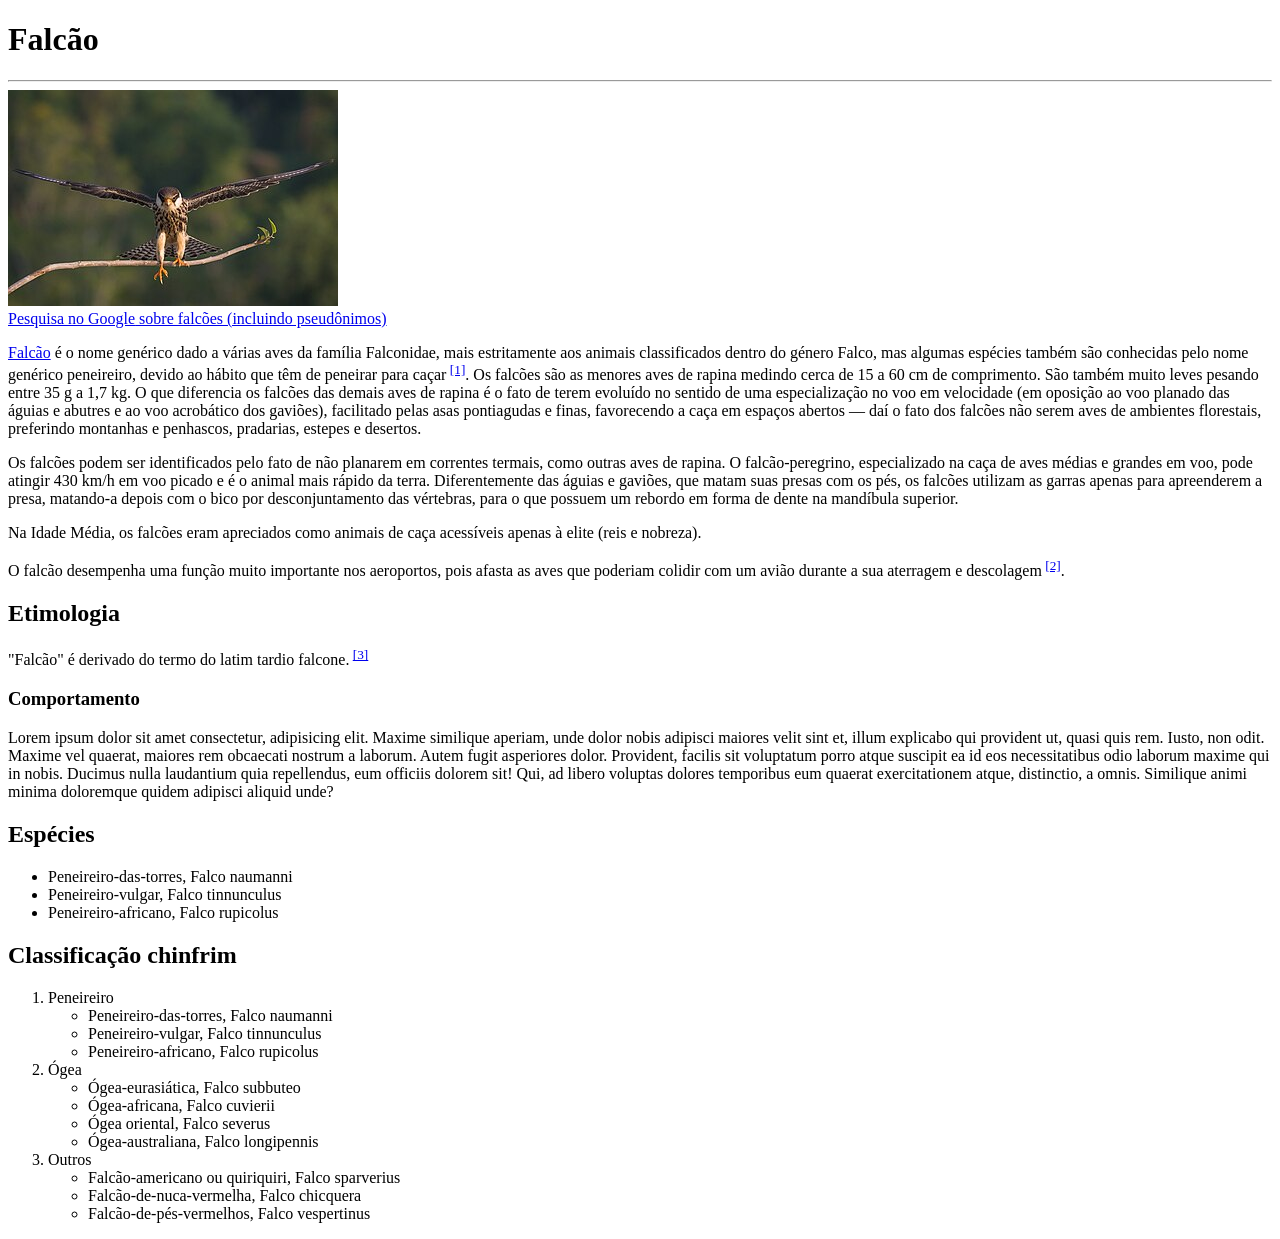
==== Personal_Notes/3_Semântica/Exercícios/Falcões.html @ f87d8fb9 "Tópico 3: Semântica     a. Elementos         - Block vs Inline         - Div vs Span         - Outro" ====
<!DOCTYPE html>

<html>

<head>
  <title>Falcões - Um" exercício</title>
</head>

<body>
  <h1>Falcão</h1>
  <hr>
  <div>
    <img src="Falcão.png" alt="Falcão">
  </div>
  <a href="https://www.google.com/search?q=falc%C3%A3o&oq=falc%C3%A3o&gs_lcrp=EgZjaHJvbWUyDAgAEEUYORixAxiABDINCAEQABiDARixAxiABDIKCAIQABixAxiABDINCAMQABiDARixAxiABDIKCAQQABixAxiABDIHCAUQABiABDIHCAYQABiABDIHCAcQABiABNIBBzczNmowajSoAgCwAgE&sourceid=chrome&ie=UTF-8">Pesquisa
    no <span>Google</span> sobre falcões (incluindo pseudônimos)</a>
  <p>
    <a href="https://pt.wikipedia.org/wiki/Falc%C3%A3o">Falcão</a> é o nome genérico dado a várias aves da família Falconidae, mais estritamente aos animais classificados dentro do género Falco, mas algumas espécies também são conhecidas pelo nome genérico peneireiro, devido ao hábito que têm de peneirar para caçar<sup> <a href="https://pt.wikipedia.org/wiki/Falc%C3%A3o#cite_note-1"> [1]</a></sup>. Os falcões são as menores aves de rapina medindo cerca de 15 a 60 cm de comprimento. São também muito leves pesando entre 35 g a 1,7 kg. O que diferencia os falcões das demais aves de rapina é o fato de terem evoluído no sentido de uma especialização no voo em velocidade (em oposição ao voo planado das águias e abutres e ao voo acrobático dos gaviões), facilitado pelas asas pontiagudas e finas, favorecendo a caça em espaços abertos — daí o fato dos falcões não serem aves de ambientes florestais, preferindo montanhas e penhascos, pradarias, estepes e desertos.
  </p>
  <p>
    Os falcões podem ser identificados pelo fato de não planarem em correntes termais, como outras aves de rapina. O falcão-peregrino, especializado na caça de aves médias e grandes em voo, pode atingir 430 km/h em voo picado e é o animal mais rápido da terra. Diferentemente das águias e gaviões, que matam suas presas com os pés, os falcões utilizam as garras apenas para apreenderem a presa, matando-a depois com o bico por desconjuntamento das vértebras, para o que possuem um rebordo em forma de dente na mandíbula superior.
  </p>
  <p>
    Na Idade Média, os falcões eram apreciados como animais de caça acessíveis apenas à elite (reis e nobreza).
  </p>
  <p>
    O falcão desempenha uma função muito importante nos aeroportos, pois afasta as aves que poderiam colidir com um avião durante a sua aterragem e descolagem<sup> <a href="https://pt.wikipedia.org/wiki/Falc%C3%A3o#cite_note-2"> [2]</a></sup>.
  </p>

  <h2>Etimologia</h2>
  <p>"Falcão" é derivado do termo do latim tardio falcone.<sup> <a href="https://pt.wikipedia.org/wiki/Falc%C3%A3o#cite_note-3"> [3]</a></sup></p>

  <h3>Comportamento</h3>
  <p>
    Lorem ipsum dolor sit amet consectetur, adipisicing elit. Maxime similique aperiam, unde dolor nobis adipisci
    maiores velit sint et, illum explicabo qui provident ut, quasi quis rem. Iusto, non odit. Maxime vel quaerat,
    maiores rem obcaecati nostrum a laborum. Autem fugit asperiores dolor. Provident, facilis sit voluptatum porro atque suscipit ea id eos necessitatibus odio laborum maxime qui in nobis. Ducimus nulla laudantium quia repellendus, eum officiis dolorem sit! Qui, ad libero voluptas dolores temporibus eum quaerat exercitationem atque, distinctio, a omnis. Similique animi minima doloremque quidem adipisci aliquid unde?
  </p>

  <h2>Espécies</h2>
  <ul>
    <li>Peneireiro-das-torres, Falco naumanni</li>
    <li>Peneireiro-vulgar, Falco tinnunculus</li>
    <li>Peneireiro-africano, Falco rupicolus</li>
  </ul>

  <h2>Classificação chinfrim</h2>
  <ol>
    <li>
      Peneireiro
      <ul>
        <li>Peneireiro-das-torres, Falco naumanni</li>
        <li>Peneireiro-vulgar, Falco tinnunculus</li>
        <li>Peneireiro-africano, Falco rupicolus</li>
      </ul>
    </li>
    <li>
      Ógea
      <ul>
        <li>Ógea-eurasiática, Falco subbuteo</li>
        <li>Ógea-africana, Falco cuvierii</li>
        <li>Ógea oriental, Falco severus</li>
        <li>Ógea-australiana, Falco longipennis</li>
      </ul>
    </li>
    <li>
      Outros
      <ul>
        <li>Falcão-americano ou quiriquiri, Falco sparverius</li>
        <li>Falcão-de-nuca-vermelha, Falco chicquera</li>
        <li>Falcão-de-pés-vermelhos, Falco vespertinus</li>
      </ul>
    </li>
  </ol>
</body>

</html>
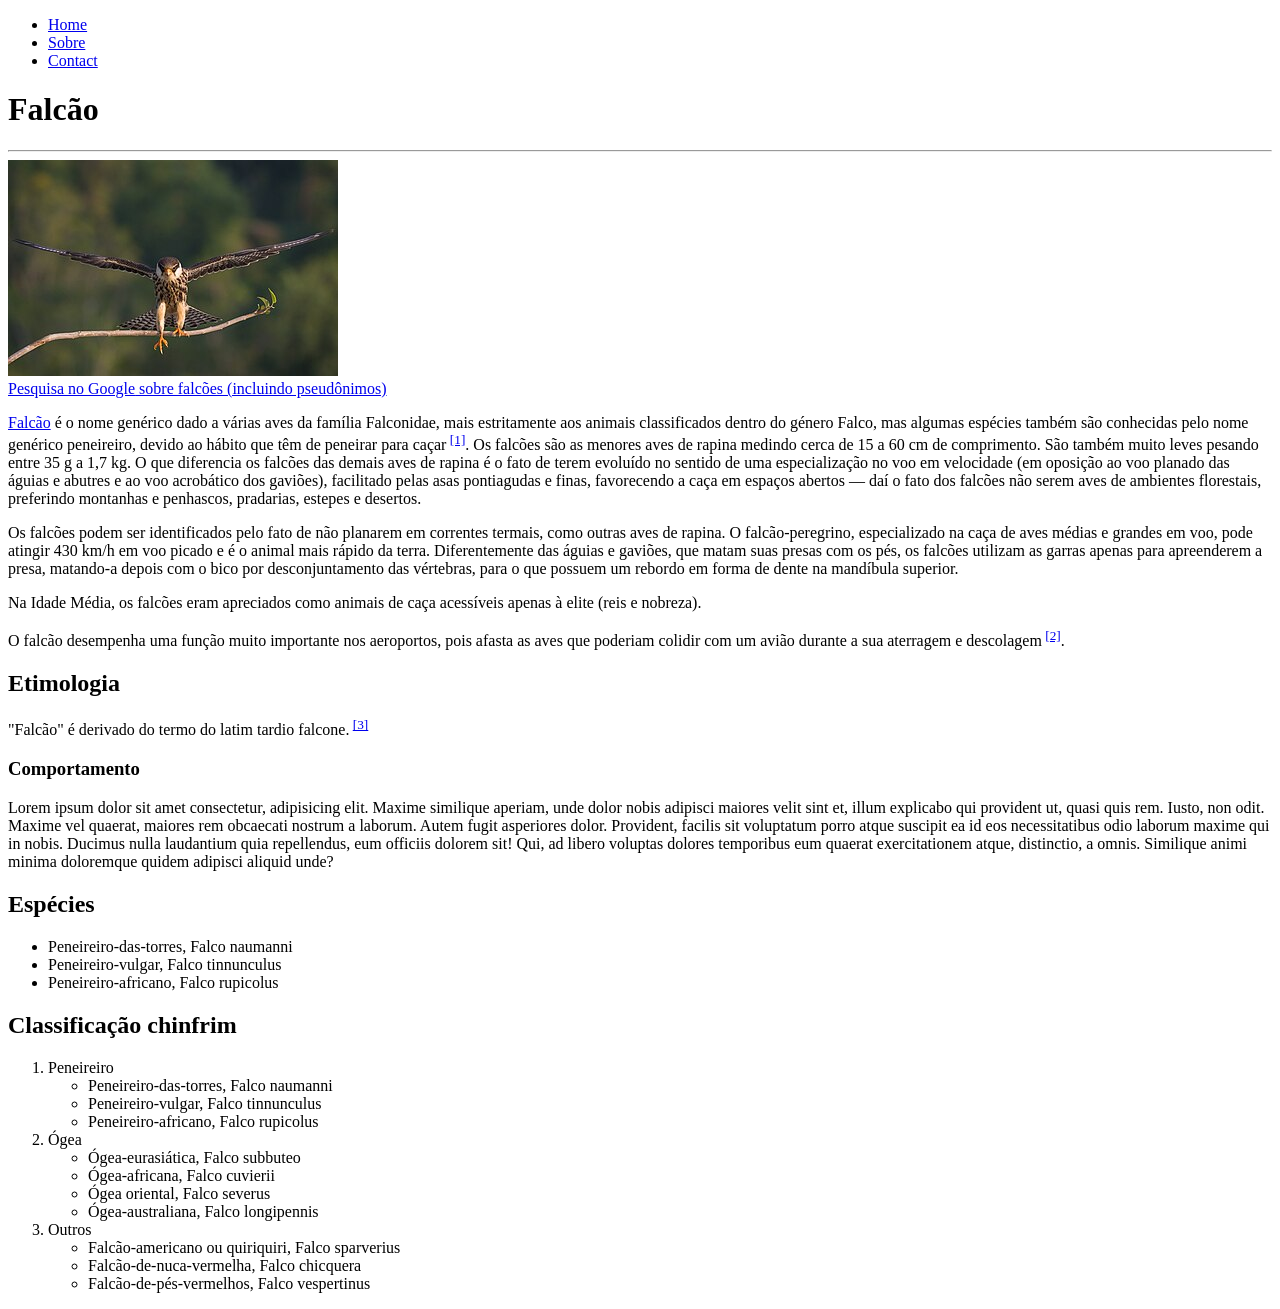
==== commit 275aaeca: "Notas: Semântica     a. Importância da Semântica     b. Elementos semânticos         i.      main" ====
--- a/Personal_Notes/3_Semântica/Exercícios/Falcões.html
+++ b/Personal_Notes/3_Semântica/Exercícios/Falcões.html
@@ -7,71 +7,80 @@
 </head>
 
 <body>
-  <h1>Falcão</h1>
-  <hr>
-  <div>
-    <img src="Falcão.png" alt="Falcão">
-  </div>
-  <a href="https://www.google.com/search?q=falc%C3%A3o&oq=falc%C3%A3o&gs_lcrp=EgZjaHJvbWUyDAgAEEUYORixAxiABDINCAEQABiDARixAxiABDIKCAIQABixAxiABDINCAMQABiDARixAxiABDIKCAQQABixAxiABDIHCAUQABiABDIHCAYQABiABDIHCAcQABiABNIBBzczNmowajSoAgCwAgE&sourceid=chrome&ie=UTF-8">Pesquisa
-    no <span>Google</span> sobre falcões (incluindo pseudônimos)</a>
-  <p>
-    <a href="https://pt.wikipedia.org/wiki/Falc%C3%A3o">Falcão</a> é o nome genérico dado a várias aves da família Falconidae, mais estritamente aos animais classificados dentro do género Falco, mas algumas espécies também são conhecidas pelo nome genérico peneireiro, devido ao hábito que têm de peneirar para caçar<sup> <a href="https://pt.wikipedia.org/wiki/Falc%C3%A3o#cite_note-1"> [1]</a></sup>. Os falcões são as menores aves de rapina medindo cerca de 15 a 60 cm de comprimento. São também muito leves pesando entre 35 g a 1,7 kg. O que diferencia os falcões das demais aves de rapina é o fato de terem evoluído no sentido de uma especialização no voo em velocidade (em oposição ao voo planado das águias e abutres e ao voo acrobático dos gaviões), facilitado pelas asas pontiagudas e finas, favorecendo a caça em espaços abertos — daí o fato dos falcões não serem aves de ambientes florestais, preferindo montanhas e penhascos, pradarias, estepes e desertos.
-  </p>
-  <p>
-    Os falcões podem ser identificados pelo fato de não planarem em correntes termais, como outras aves de rapina. O falcão-peregrino, especializado na caça de aves médias e grandes em voo, pode atingir 430 km/h em voo picado e é o animal mais rápido da terra. Diferentemente das águias e gaviões, que matam suas presas com os pés, os falcões utilizam as garras apenas para apreenderem a presa, matando-a depois com o bico por desconjuntamento das vértebras, para o que possuem um rebordo em forma de dente na mandíbula superior.
-  </p>
-  <p>
-    Na Idade Média, os falcões eram apreciados como animais de caça acessíveis apenas à elite (reis e nobreza).
-  </p>
-  <p>
-    O falcão desempenha uma função muito importante nos aeroportos, pois afasta as aves que poderiam colidir com um avião durante a sua aterragem e descolagem<sup> <a href="https://pt.wikipedia.org/wiki/Falc%C3%A3o#cite_note-2"> [2]</a></sup>.
-  </p>
+  <nav>
+    <ul>
+      <li> <a href="home">Home</a> </li>
+      <li> <a href="about">Sobre</a> </li>
+      <li> <a href="contact">Contact</a> </li>
+    </ul>
+  </nav>
+  <main>
+    <h1>Falcão</h1>
+    <hr>
+    <div>
+      <img src="Falcão.png" alt="Falcão">
+    </div>
+    <a href="https://www.google.com/search?q=falc%C3%A3o&oq=falc%C3%A3o&gs_lcrp=EgZjaHJvbWUyDAgAEEUYORixAxiABDINCAEQABiDARixAxiABDIKCAIQABixAxiABDINCAMQABiDARixAxiABDIKCAQQABixAxiABDIHCAUQABiABDIHCAYQABiABDIHCAcQABiABNIBBzczNmowajSoAgCwAgE&sourceid=chrome&ie=UTF-8">Pesquisa
+      no <span>Google</span> sobre falcões (incluindo pseudônimos)</a>
+    <p>
+      <a href="https://pt.wikipedia.org/wiki/Falc%C3%A3o">Falcão</a> é o nome genérico dado a várias aves da família Falconidae, mais estritamente aos animais classificados dentro do género Falco, mas algumas espécies também são conhecidas pelo nome genérico peneireiro, devido ao hábito que têm de peneirar para caçar<sup> <a href="https://pt.wikipedia.org/wiki/Falc%C3%A3o#cite_note-1"> [1]</a></sup>. Os falcões são as menores aves de rapina medindo cerca de 15 a 60 cm de comprimento. São também muito leves pesando entre 35 g a 1,7 kg. O que diferencia os falcões das demais aves de rapina é o fato de terem evoluído no sentido de uma especialização no voo em velocidade (em oposição ao voo planado das águias e abutres e ao voo acrobático dos gaviões), facilitado pelas asas pontiagudas e finas, favorecendo a caça em espaços abertos — daí o fato dos falcões não serem aves de ambientes florestais, preferindo montanhas e penhascos, pradarias, estepes e desertos.
+    </p>
+    <p>
+      Os falcões podem ser identificados pelo fato de não planarem em correntes termais, como outras aves de rapina. O falcão-peregrino, especializado na caça de aves médias e grandes em voo, pode atingir 430 km/h em voo picado e é o animal mais rápido da terra. Diferentemente das águias e gaviões, que matam suas presas com os pés, os falcões utilizam as garras apenas para apreenderem a presa, matando-a depois com o bico por desconjuntamento das vértebras, para o que possuem um rebordo em forma de dente na mandíbula superior.
+    </p>
+    <p>
+      Na Idade Média, os falcões eram apreciados como animais de caça acessíveis apenas à elite (reis e nobreza).
+    </p>
+    <p>
+      O falcão desempenha uma função muito importante nos aeroportos, pois afasta as aves que poderiam colidir com um avião durante a sua aterragem e descolagem<sup> <a href="https://pt.wikipedia.org/wiki/Falc%C3%A3o#cite_note-2"> [2]</a></sup>.
+    </p>
 
-  <h2>Etimologia</h2>
-  <p>"Falcão" é derivado do termo do latim tardio falcone.<sup> <a href="https://pt.wikipedia.org/wiki/Falc%C3%A3o#cite_note-3"> [3]</a></sup></p>
+    <h2>Etimologia</h2>
+    <p>"Falcão" é derivado do termo do latim tardio falcone.<sup> <a href="https://pt.wikipedia.org/wiki/Falc%C3%A3o#cite_note-3"> [3]</a></sup></p>
 
-  <h3>Comportamento</h3>
-  <p>
-    Lorem ipsum dolor sit amet consectetur, adipisicing elit. Maxime similique aperiam, unde dolor nobis adipisci
-    maiores velit sint et, illum explicabo qui provident ut, quasi quis rem. Iusto, non odit. Maxime vel quaerat,
-    maiores rem obcaecati nostrum a laborum. Autem fugit asperiores dolor. Provident, facilis sit voluptatum porro atque suscipit ea id eos necessitatibus odio laborum maxime qui in nobis. Ducimus nulla laudantium quia repellendus, eum officiis dolorem sit! Qui, ad libero voluptas dolores temporibus eum quaerat exercitationem atque, distinctio, a omnis. Similique animi minima doloremque quidem adipisci aliquid unde?
-  </p>
+    <h3>Comportamento</h3>
+    <p>
+      Lorem ipsum dolor sit amet consectetur, adipisicing elit. Maxime similique aperiam, unde dolor nobis adipisci
+      maiores velit sint et, illum explicabo qui provident ut, quasi quis rem. Iusto, non odit. Maxime vel quaerat,
+      maiores rem obcaecati nostrum a laborum. Autem fugit asperiores dolor. Provident, facilis sit voluptatum porro atque suscipit ea id eos necessitatibus odio laborum maxime qui in nobis. Ducimus nulla laudantium quia repellendus, eum officiis dolorem sit! Qui, ad libero voluptas dolores temporibus eum quaerat exercitationem atque, distinctio, a omnis. Similique animi minima doloremque quidem adipisci aliquid unde?
+    </p>
 
-  <h2>Espécies</h2>
-  <ul>
-    <li>Peneireiro-das-torres, Falco naumanni</li>
-    <li>Peneireiro-vulgar, Falco tinnunculus</li>
-    <li>Peneireiro-africano, Falco rupicolus</li>
-  </ul>
+    <h2>Espécies</h2>
+    <ul>
+      <li>Peneireiro-das-torres, Falco naumanni</li>
+      <li>Peneireiro-vulgar, Falco tinnunculus</li>
+      <li>Peneireiro-africano, Falco rupicolus</li>
+    </ul>
 
-  <h2>Classificação chinfrim</h2>
-  <ol>
-    <li>
-      Peneireiro
-      <ul>
-        <li>Peneireiro-das-torres, Falco naumanni</li>
-        <li>Peneireiro-vulgar, Falco tinnunculus</li>
-        <li>Peneireiro-africano, Falco rupicolus</li>
-      </ul>
-    </li>
-    <li>
-      Ógea
-      <ul>
-        <li>Ógea-eurasiática, Falco subbuteo</li>
-        <li>Ógea-africana, Falco cuvierii</li>
-        <li>Ógea oriental, Falco severus</li>
-        <li>Ógea-australiana, Falco longipennis</li>
-      </ul>
-    </li>
-    <li>
-      Outros
-      <ul>
-        <li>Falcão-americano ou quiriquiri, Falco sparverius</li>
-        <li>Falcão-de-nuca-vermelha, Falco chicquera</li>
-        <li>Falcão-de-pés-vermelhos, Falco vespertinus</li>
-      </ul>
-    </li>
-  </ol>
+    <h2>Classificação chinfrim</h2>
+    <ol>
+      <li>
+        Peneireiro
+        <ul>
+          <li>Peneireiro-das-torres, Falco naumanni</li>
+          <li>Peneireiro-vulgar, Falco tinnunculus</li>
+          <li>Peneireiro-africano, Falco rupicolus</li>
+        </ul>
+      </li>
+      <li>
+        Ógea
+        <ul>
+          <li>Ógea-eurasiática, Falco subbuteo</li>
+          <li>Ógea-africana, Falco cuvierii</li>
+          <li>Ógea oriental, Falco severus</li>
+          <li>Ógea-australiana, Falco longipennis</li>
+        </ul>
+      </li>
+      <li>
+        Outros
+        <ul>
+          <li>Falcão-americano ou quiriquiri, Falco sparverius</li>
+          <li>Falcão-de-nuca-vermelha, Falco chicquera</li>
+          <li>Falcão-de-pés-vermelhos, Falco vespertinus</li>
+        </ul>
+      </li>
+    </ol>
+  </main>
 </body>
 
 </html>
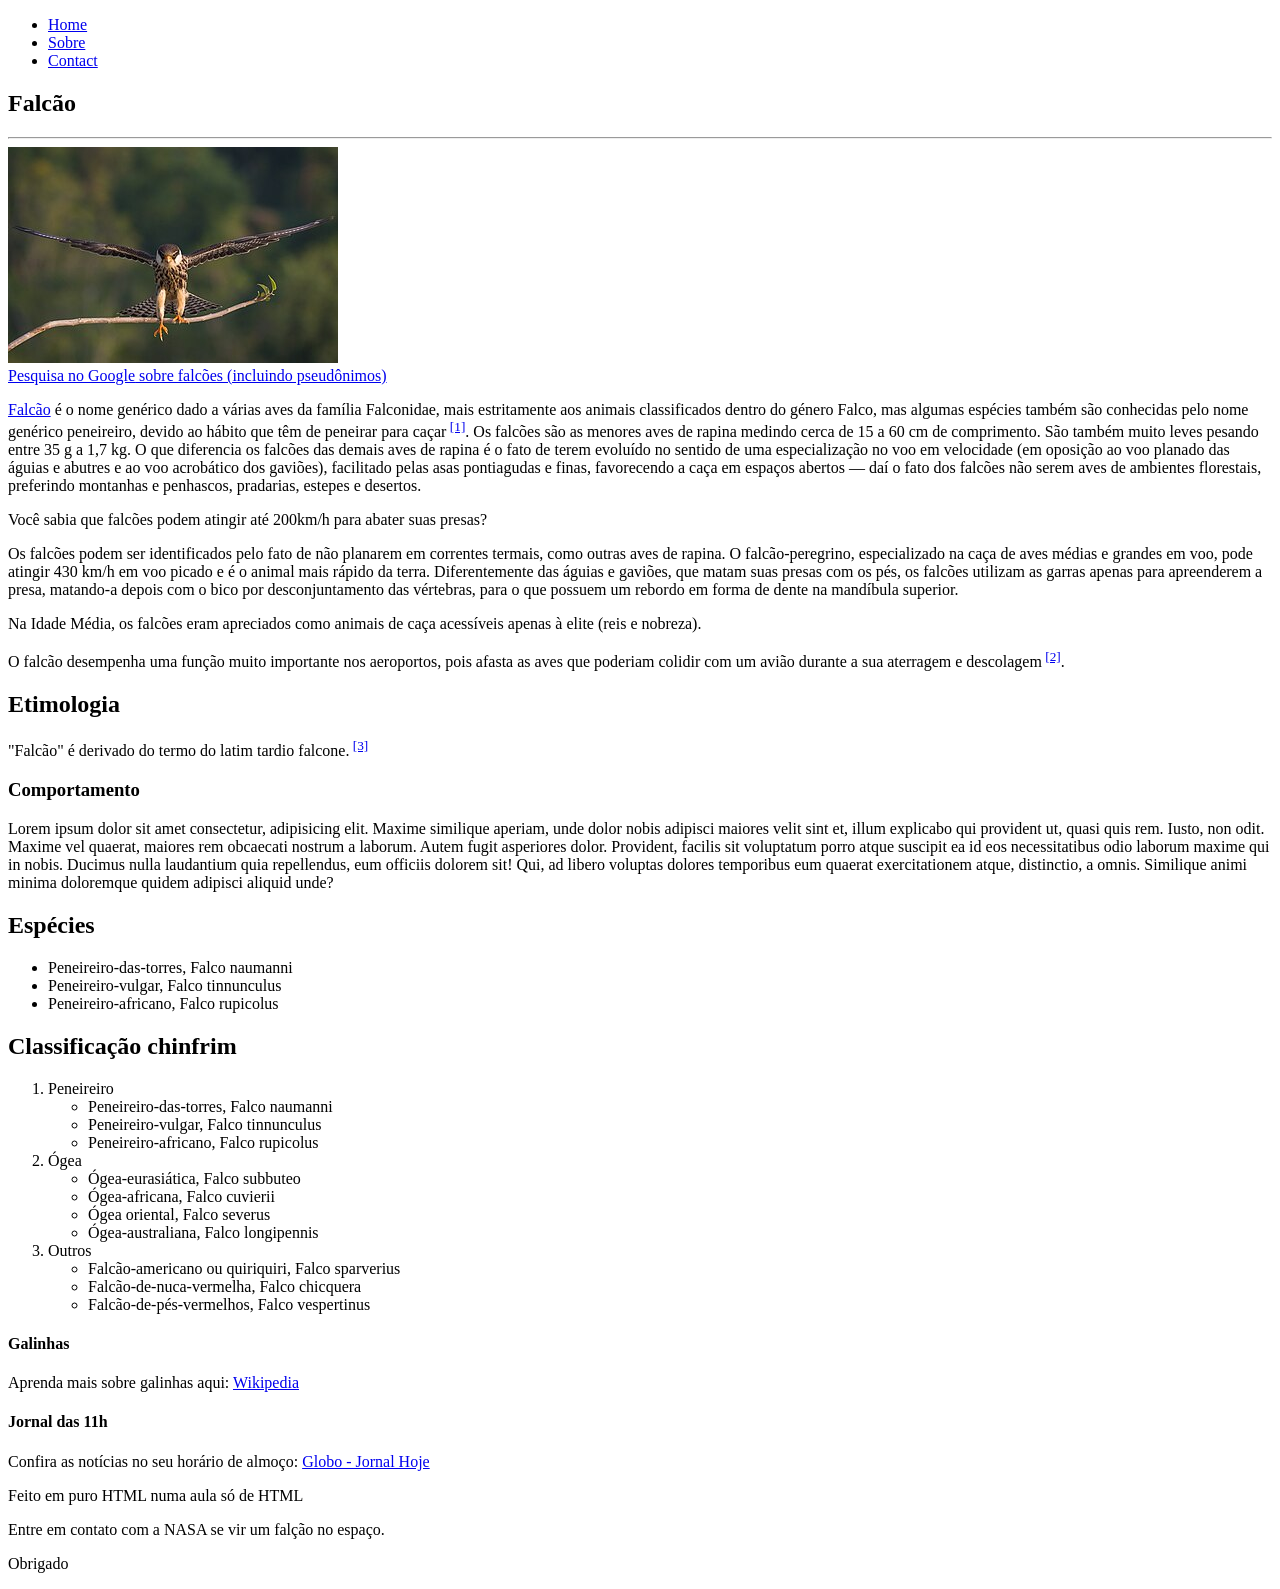
==== commit b9877401: "Notas: Semântica     a. Elementos semânticos         i.      <article>         ii.     <aside>      " ====
--- a/Personal_Notes/3_Semântica/Exercícios/Falcões.html
+++ b/Personal_Notes/3_Semântica/Exercícios/Falcões.html
@@ -15,72 +15,101 @@
     </ul>
   </nav>
   <main>
-    <h1>Falcão</h1>
-    <hr>
-    <div>
-      <img src="Falcão.png" alt="Falcão">
-    </div>
-    <a href="https://www.google.com/search?q=falc%C3%A3o&oq=falc%C3%A3o&gs_lcrp=EgZjaHJvbWUyDAgAEEUYORixAxiABDINCAEQABiDARixAxiABDIKCAIQABixAxiABDINCAMQABiDARixAxiABDIKCAQQABixAxiABDIHCAUQABiABDIHCAYQABiABDIHCAcQABiABNIBBzczNmowajSoAgCwAgE&sourceid=chrome&ie=UTF-8">Pesquisa
-      no <span>Google</span> sobre falcões (incluindo pseudônimos)</a>
-    <p>
-      <a href="https://pt.wikipedia.org/wiki/Falc%C3%A3o">Falcão</a> é o nome genérico dado a várias aves da família Falconidae, mais estritamente aos animais classificados dentro do género Falco, mas algumas espécies também são conhecidas pelo nome genérico peneireiro, devido ao hábito que têm de peneirar para caçar<sup> <a href="https://pt.wikipedia.org/wiki/Falc%C3%A3o#cite_note-1"> [1]</a></sup>. Os falcões são as menores aves de rapina medindo cerca de 15 a 60 cm de comprimento. São também muito leves pesando entre 35 g a 1,7 kg. O que diferencia os falcões das demais aves de rapina é o fato de terem evoluído no sentido de uma especialização no voo em velocidade (em oposição ao voo planado das águias e abutres e ao voo acrobático dos gaviões), facilitado pelas asas pontiagudas e finas, favorecendo a caça em espaços abertos — daí o fato dos falcões não serem aves de ambientes florestais, preferindo montanhas e penhascos, pradarias, estepes e desertos.
-    </p>
-    <p>
-      Os falcões podem ser identificados pelo fato de não planarem em correntes termais, como outras aves de rapina. O falcão-peregrino, especializado na caça de aves médias e grandes em voo, pode atingir 430 km/h em voo picado e é o animal mais rápido da terra. Diferentemente das águias e gaviões, que matam suas presas com os pés, os falcões utilizam as garras apenas para apreenderem a presa, matando-a depois com o bico por desconjuntamento das vértebras, para o que possuem um rebordo em forma de dente na mandíbula superior.
-    </p>
-    <p>
-      Na Idade Média, os falcões eram apreciados como animais de caça acessíveis apenas à elite (reis e nobreza).
-    </p>
-    <p>
-      O falcão desempenha uma função muito importante nos aeroportos, pois afasta as aves que poderiam colidir com um avião durante a sua aterragem e descolagem<sup> <a href="https://pt.wikipedia.org/wiki/Falc%C3%A3o#cite_note-2"> [2]</a></sup>.
-    </p>
+    <section>
+      <h1>Falcão</h1>
+      <hr>
+      <div>
+        <img src="Falcão.png" alt="Falcão">
+      </div>
+      <a href="https://www.google.com/search?q=falc%C3%A3o&oq=falc%C3%A3o&gs_lcrp=EgZjaHJvbWUyDAgAEEUYORixAxiABDINCAEQABiDARixAxiABDIKCAIQABixAxiABDINCAMQABiDARixAxiABDIKCAQQABixAxiABDIHCAUQABiABDIHCAYQABiABDIHCAcQABiABNIBBzczNmowajSoAgCwAgE&sourceid=chrome&ie=UTF-8">Pesquisa
+        no <span>Google</span> sobre falcões (incluindo pseudônimos)</a>
+      <p>
+        <a href="https://pt.wikipedia.org/wiki/Falc%C3%A3o">Falcão</a> é o nome genérico dado a várias aves da família Falconidae, mais estritamente aos animais classificados dentro do género Falco, mas algumas espécies também são conhecidas pelo nome genérico peneireiro, devido ao hábito que têm de peneirar para caçar<sup> <a href="https://pt.wikipedia.org/wiki/Falc%C3%A3o#cite_note-1"> [1]</a></sup>. Os falcões são as menores aves de rapina medindo cerca de 15 a 60 cm de comprimento. São também muito leves pesando entre 35 g a 1,7 kg. O que diferencia os falcões das demais aves de rapina é o fato de terem evoluído no sentido de uma especialização no voo em velocidade (em oposição ao voo planado das águias e abutres e ao voo acrobático dos gaviões), facilitado pelas asas pontiagudas e finas, favorecendo a caça em espaços abertos — daí o fato dos falcões não serem aves de ambientes florestais, preferindo montanhas e penhascos, pradarias, estepes e desertos.
+      </p>
 
-    <h2>Etimologia</h2>
-    <p>"Falcão" é derivado do termo do latim tardio falcone.<sup> <a href="https://pt.wikipedia.org/wiki/Falc%C3%A3o#cite_note-3"> [3]</a></sup></p>
+      <aside>
+        <p>Você sabia que falcões podem atingir até 200km/h para abater suas presas?</p>
+      </aside>
 
-    <h3>Comportamento</h3>
-    <p>
-      Lorem ipsum dolor sit amet consectetur, adipisicing elit. Maxime similique aperiam, unde dolor nobis adipisci
-      maiores velit sint et, illum explicabo qui provident ut, quasi quis rem. Iusto, non odit. Maxime vel quaerat,
-      maiores rem obcaecati nostrum a laborum. Autem fugit asperiores dolor. Provident, facilis sit voluptatum porro atque suscipit ea id eos necessitatibus odio laborum maxime qui in nobis. Ducimus nulla laudantium quia repellendus, eum officiis dolorem sit! Qui, ad libero voluptas dolores temporibus eum quaerat exercitationem atque, distinctio, a omnis. Similique animi minima doloremque quidem adipisci aliquid unde?
-    </p>
+      <p>
+        Os falcões podem ser identificados pelo fato de não planarem em correntes termais, como outras aves de rapina. O falcão-peregrino, especializado na caça de aves médias e grandes em voo, pode atingir 430 km/h em voo picado e é o animal mais rápido da terra. Diferentemente das águias e gaviões, que matam suas presas com os pés, os falcões utilizam as garras apenas para apreenderem a presa, matando-a depois com o bico por desconjuntamento das vértebras, para o que possuem um rebordo em forma de dente na mandíbula superior.
+      </p>
 
-    <h2>Espécies</h2>
-    <ul>
-      <li>Peneireiro-das-torres, Falco naumanni</li>
-      <li>Peneireiro-vulgar, Falco tinnunculus</li>
-      <li>Peneireiro-africano, Falco rupicolus</li>
-    </ul>
+      <p>
+        Na Idade Média, os falcões eram apreciados como animais de caça acessíveis apenas à elite (reis e nobreza).
+      </p>
 
-    <h2>Classificação chinfrim</h2>
-    <ol>
-      <li>
-        Peneireiro
-        <ul>
-          <li>Peneireiro-das-torres, Falco naumanni</li>
-          <li>Peneireiro-vulgar, Falco tinnunculus</li>
-          <li>Peneireiro-africano, Falco rupicolus</li>
-        </ul>
-      </li>
-      <li>
-        Ógea
-        <ul>
-          <li>Ógea-eurasiática, Falco subbuteo</li>
-          <li>Ógea-africana, Falco cuvierii</li>
-          <li>Ógea oriental, Falco severus</li>
-          <li>Ógea-australiana, Falco longipennis</li>
-        </ul>
-      </li>
-      <li>
-        Outros
-        <ul>
-          <li>Falcão-americano ou quiriquiri, Falco sparverius</li>
-          <li>Falcão-de-nuca-vermelha, Falco chicquera</li>
-          <li>Falcão-de-pés-vermelhos, Falco vespertinus</li>
-        </ul>
-      </li>
-    </ol>
+      <p>
+        O falcão desempenha uma função muito importante nos aeroportos, pois afasta as aves que poderiam colidir com um avião durante a sua aterragem e descolagem<sup> <a href="https://pt.wikipedia.org/wiki/Falc%C3%A3o#cite_note-2"> [2]</a></sup>.
+      </p>
+
+    </section>
+
+    <section>
+      <h2>Etimologia</h2>
+      <p>"Falcão" é derivado do termo do latim tardio falcone.<sup> <a href="https://pt.wikipedia.org/wiki/Falc%C3%A3o#cite_note-3"> [3]</a></sup></p>
+
+      <h3>Comportamento</h3>
+      <p>
+        Lorem ipsum dolor sit amet consectetur, adipisicing elit. Maxime similique aperiam, unde dolor nobis adipisci
+        maiores velit sint et, illum explicabo qui provident ut, quasi quis rem. Iusto, non odit. Maxime vel quaerat,
+        maiores rem obcaecati nostrum a laborum. Autem fugit asperiores dolor. Provident, facilis sit voluptatum porro atque suscipit ea id eos necessitatibus odio laborum maxime qui in nobis. Ducimus nulla laudantium quia repellendus, eum officiis dolorem sit! Qui, ad libero voluptas dolores temporibus eum quaerat exercitationem atque, distinctio, a omnis. Similique animi minima doloremque quidem adipisci aliquid unde?
+      </p>
+    </section>
+
+    <section>
+      <h2>Espécies</h2>
+      <ul>
+        <li>Peneireiro-das-torres, Falco naumanni</li>
+        <li>Peneireiro-vulgar, Falco tinnunculus</li>
+        <li>Peneireiro-africano, Falco rupicolus</li>
+      </ul>
+    </section>
+
+    <section>
+      <h2>Classificação chinfrim</h2>
+      <ol>
+        <li>
+          Peneireiro
+          <ul>
+            <li>Peneireiro-das-torres, Falco naumanni</li>
+            <li>Peneireiro-vulgar, Falco tinnunculus</li>
+            <li>Peneireiro-africano, Falco rupicolus</li>
+          </ul>
+        </li>
+        <li>
+          Ógea
+          <ul>
+            <li>Ógea-eurasiática, Falco subbuteo</li>
+            <li>Ógea-africana, Falco cuvierii</li>
+            <li>Ógea oriental, Falco severus</li>
+            <li>Ógea-australiana, Falco longipennis</li>
+          </ul>
+        </li>
+        <li>
+          Outros
+          <ul>
+            <li>Falcão-americano ou quiriquiri, Falco sparverius</li>
+            <li>Falcão-de-nuca-vermelha, Falco chicquera</li>
+            <li>Falcão-de-pés-vermelhos, Falco vespertinus</li>
+          </ul>
+        </li>
+      </ol>
+    </section>
+    <article>
+      <h4>Galinhas</h4>
+      <p>Aprenda mais sobre galinhas aqui: <a href="https://pt.wikipedia.org/wiki/Galinha">Wikipedia</a></p>
+    </article>
+    <article>
+      <h4>Jornal das 11h</h4>
+      <p>Confira as notícias no seu horário de almoço: <a href="https://g1.globo.com/jornal-hoje/">Globo - Jornal Hoje</a></p>
+    </article>
   </main>
+  <footer>
+    <p>Feito em puro HTML numa aula só de HTML</p>
+    <p>Entre em contato com a NASA se vir um falção no espaço.</p>
+    <p>Obrigado</p>
+  </footer>
 </body>
 
 </html>
